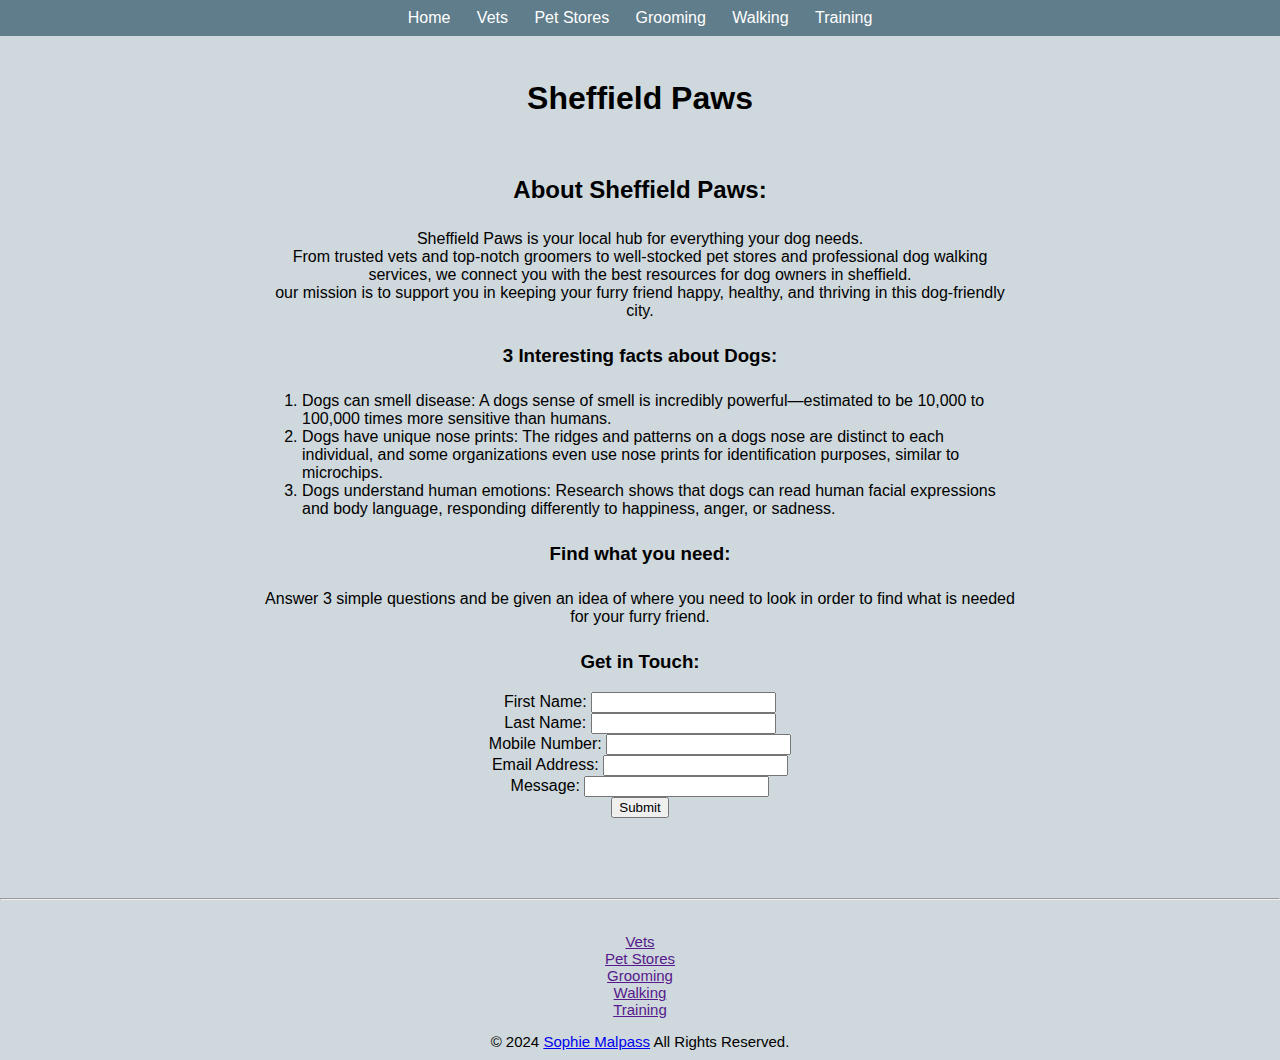
==== index.html @ 11173f2d "Updated internal links to each page" ====
<!DOCTYPE html>

<html lang="en">

<head>
    <meta charset="UTF-8">

    <meta name="viewport" content="width=device-width initial-scale=1.0">

    <link rel="stylesheet" href="styles/global.css">

    <title>Sheffield Paws: Your Local Guide to Dog Grooming, Vets, Pet Stores & Walks</title>
</head>

<body>

    <nav class="navbar">
        <ul>
            <li><a href="index.html">Home</a></li>
            <li><a href="pages/page-2.html">Vets</a></li>
            <li><a href="pages/page-3.html">Pet Stores</a></li>
            <li><a href="pages/page-4.html">Grooming</a></li>
            <li><a href="pages/page-5.html">Walking</a></li>
            <li><a href="pages/page-6.html">Training</a></li>
        </ul>
    </nav>

    <div class="container">

        <h1>Sheffield Paws</h1>

        <img>

        <h2>About Sheffield Paws:</h2>

        <div class="text">
            <p>
                Sheffield Paws is your local hub for everything your dog needs.
                <br>
                From trusted vets and top-notch groomers to well-stocked pet stores and professional dog walking
                services, we connect you with the best resources for dog owners in sheffield.
                <br>
                our mission is to support you in keeping your furry friend happy, healthy, and thriving in this
                dog-friendly city.
            </p>
        </div>

        <h3>3 Interesting facts about Dogs:</h3>

        <div class="text">

            <ol>
                <li>Dogs can smell disease: A dogs sense of smell is incredibly powerful—estimated to be 10,000 to
                    100,000 times more sensitive than humans.</li>
                <li>Dogs have unique nose prints: The ridges and patterns on a dogs nose are distinct to each
                    individual, and some organizations even use nose prints for identification purposes, similar to
                    microchips.</li>
                <li>Dogs understand human emotions: Research shows that dogs can read human facial expressions and body
                    language, responding differently to happiness, anger, or sadness.</li>
            </ol>

        </div>

        <div class="form-container">

            <div>

                <h3>Find what you need:</h3>

                <p>Answer 3 simple questions and be given an idea of where you need to look in order to find what is
                    needed for your furry friend.</p>

                <form action="" method="GET">

                    <div>

                    </div>

                    <div>

                    </div>

                    <div>

                    </div>

                </form>

            </div>

            <div class="contact-form">

                <h3>Get in Touch:</h3>

                <form action="submit_form.html" method="GET">

                    <div class="form-group">
                        <label for="first-name">First Name:</label>
                        <input type="" id="" name="" required>
                    </div>

                    <div class="form-group">
                        <label for="last-name">Last Name:</label>
                        <input type="" id="" name="" required>
                    </div>

                    <div class="form-group">
                        <label for="mobile">Mobile Number:</label>
                        <input type="" id="" name="" required>
                    </div>

                    <div class="form-group">
                        <label for="email">Email Address:</label>
                        <input type="" id="" name="" required>
                    </div>

                    <div class="form-group">
                        <label for="message">Message:</label>
                        <input type="" id="" name="" required>
                    </div>

                    <button type="submit"> Submit</button>

                </form>

            </div>

        </div>

    </div>

    <hr>

    <footer>

        <ul>
            <li><a class="" href=""></a></li>
            <li><a class="" href="">Vets</a></li>
            <li><a class="" href="">Pet Stores</a></li>
            <li><a class="" href="">Grooming</a></li>
            <li><a class="" href="">Walking</a></li>
            <li><a class="" href="">Training</a></li>
        </ul>

        © 2024 <a href="https://sophie-mal.github.io/Sheffield-Paws/" target="_blank">Sophie Malpass</a> All Rights Reserved.

    </footer>

</body>

</html>
---- styles/global.css ----
body {
    background-color: #CFD8DC;
    margin: 0;
    font-family: 'Gill Sans', 'Gill Sans MT', Calibri, 'Trebuchet MS', sans-serif, sans-serif;
    text-align: center;
}


.text {
    text-align: left;
}


img {
    max-height: 20em;
    max-width: 100%;
}


footer {
    padding: 10px;
    font-size: 15px;
}

footer ul {
    list-style: none;
    padding: 0;
    font-size: 15px;
}

footer:hover {
    font-size: 16px;
}


.button1 {
    color: #455A64;
    text-decoration: none;
    display: inline-block;
}

.button1:hover {
    color: #9E9E9E;
    text-decoration: underline;
    display: inline-block;
    font-size: 15px;
}

.button2 {
    background-color: #1B8195;
    border: none;
    border-radius: 8px;
    color: #455A64;
    padding: 10px 15px;
    text-align: center;
    text-decoration: none;
    display: inline-block;
    font-size: 16px;
}

.button2:hover {
    background-color: #9E9E9E;
}





.navbar {
    width: 100%;
    background-color: #607D8B;
    color: white;
    z-index: 1000;
}

/* Only large screens should have a navbar that follows you */
@media (min-width: 600px) {
    .navbar {
        position: fixed;
        top: 0;
    }

    .container {
        /* We need these: top margin to compensate for fixed navbar (otherwise the container moves behind it). Side margin so the content doesn't hug the sides. */
        margin: 80px 20px;
    }
}

.container {
    margin-left: 10px;
    margin-right: 10px;
}

.navbar ul {
    list-style-type: none;
    margin: 0;
    padding: 0;
    overflow: hidden;
    text-align: center;
}

.navbar ul li {
    display: inline;
}

.navbar ul li a {
    display: inline-block;
    color: white;
    text-align: center;
    padding: 9px 11px;
    text-decoration: none;
}

.navbar ul li a:hover {
    background-color: #BDBDBD;
}

.content {
    padding-top: 60px;
}

section {
    padding: 20px;
    margin: 20px;
}


p {
    text-align: center;
}

ol,
p {
    font-size: 1em;
}

/* For bigger screens */
@media (min-width: 2000px) {

    p,
    ol {
        font-size: 1.5em !important;
    }
}

@media screen and (min-width: 1024px) {

    p,
    ol {
        /* This makes the text group in the centre a bit more rather than off to the sides. */
        margin: 2% 20%;
    }
}



.title {
    color: #607D8B;
    text-decoration: none;
    font-weight: bold;
}

.title:hover {
    color: #9E9E9E;
    text-decoration: underline;
    font-weight: bold;
}


.title a {
    color: #607D8B;
    text-decoration: none;
    font-weight: bold;
}

.title a:hover {
    color: #9E9E9E;
    text-decoration: underline;
    font-weight: bold;
}
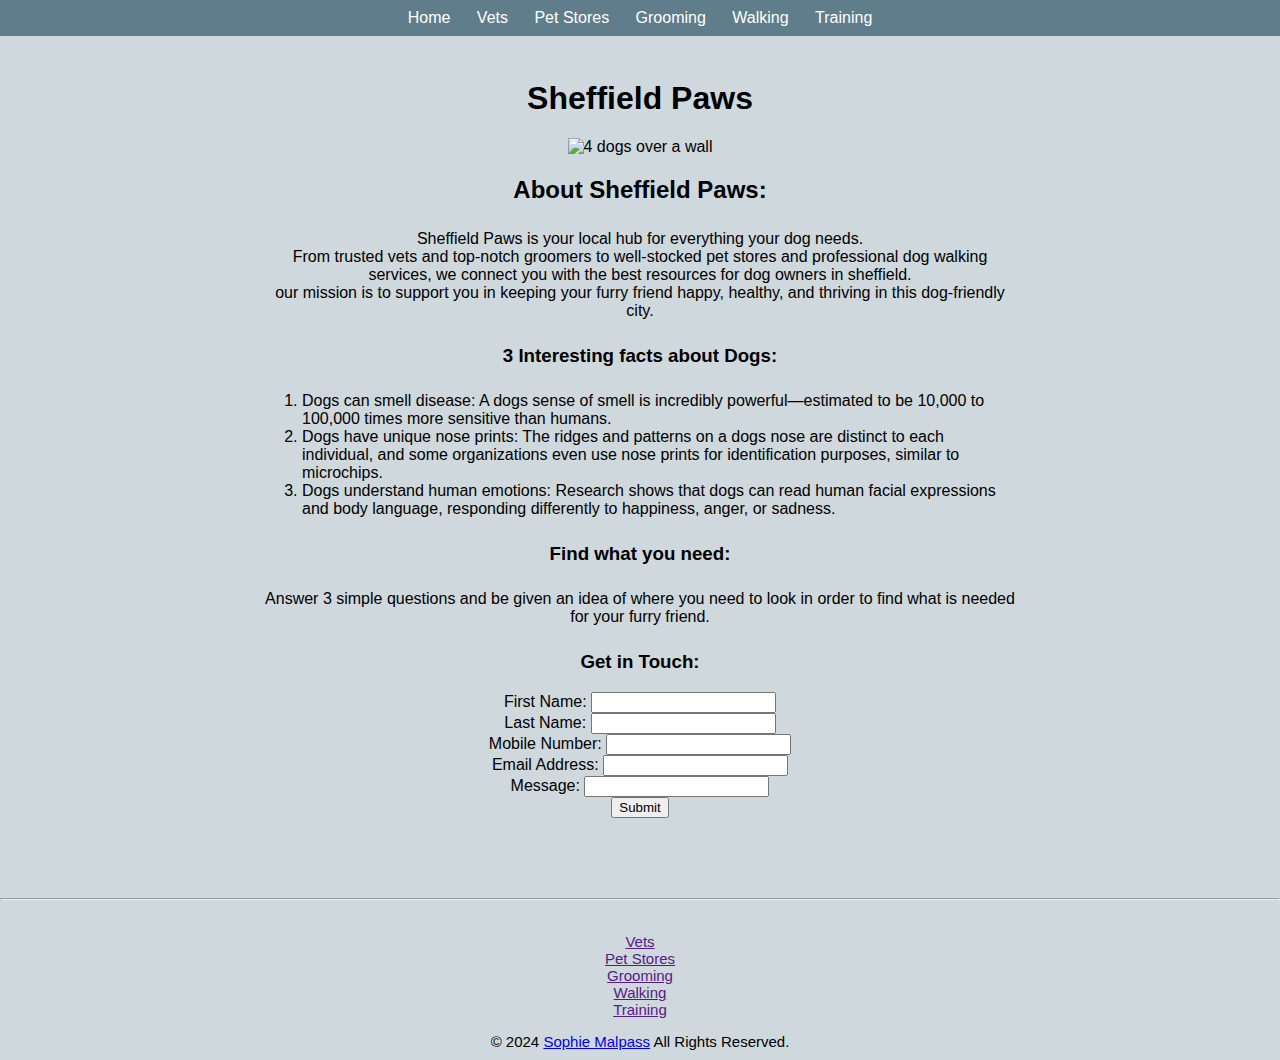
==== commit ae77f994: "Added image to home page" ====
--- a/index.html
+++ b/index.html
@@ -29,7 +29,7 @@
 
         <h1>Sheffield Paws</h1>
 
-        <img>
+        <img src="pexels-home.jpg" alt="4 dogs over a wall">
 
         <h2>About Sheffield Paws:</h2>
 
@@ -92,7 +92,7 @@
 
                 <h3>Get in Touch:</h3>
 
-                <form action="submit_form.html" method="GET">
+                <form action="submit-form.html" method="GET">
 
                     <div class="form-group">
                         <label for="first-name">First Name:</label>
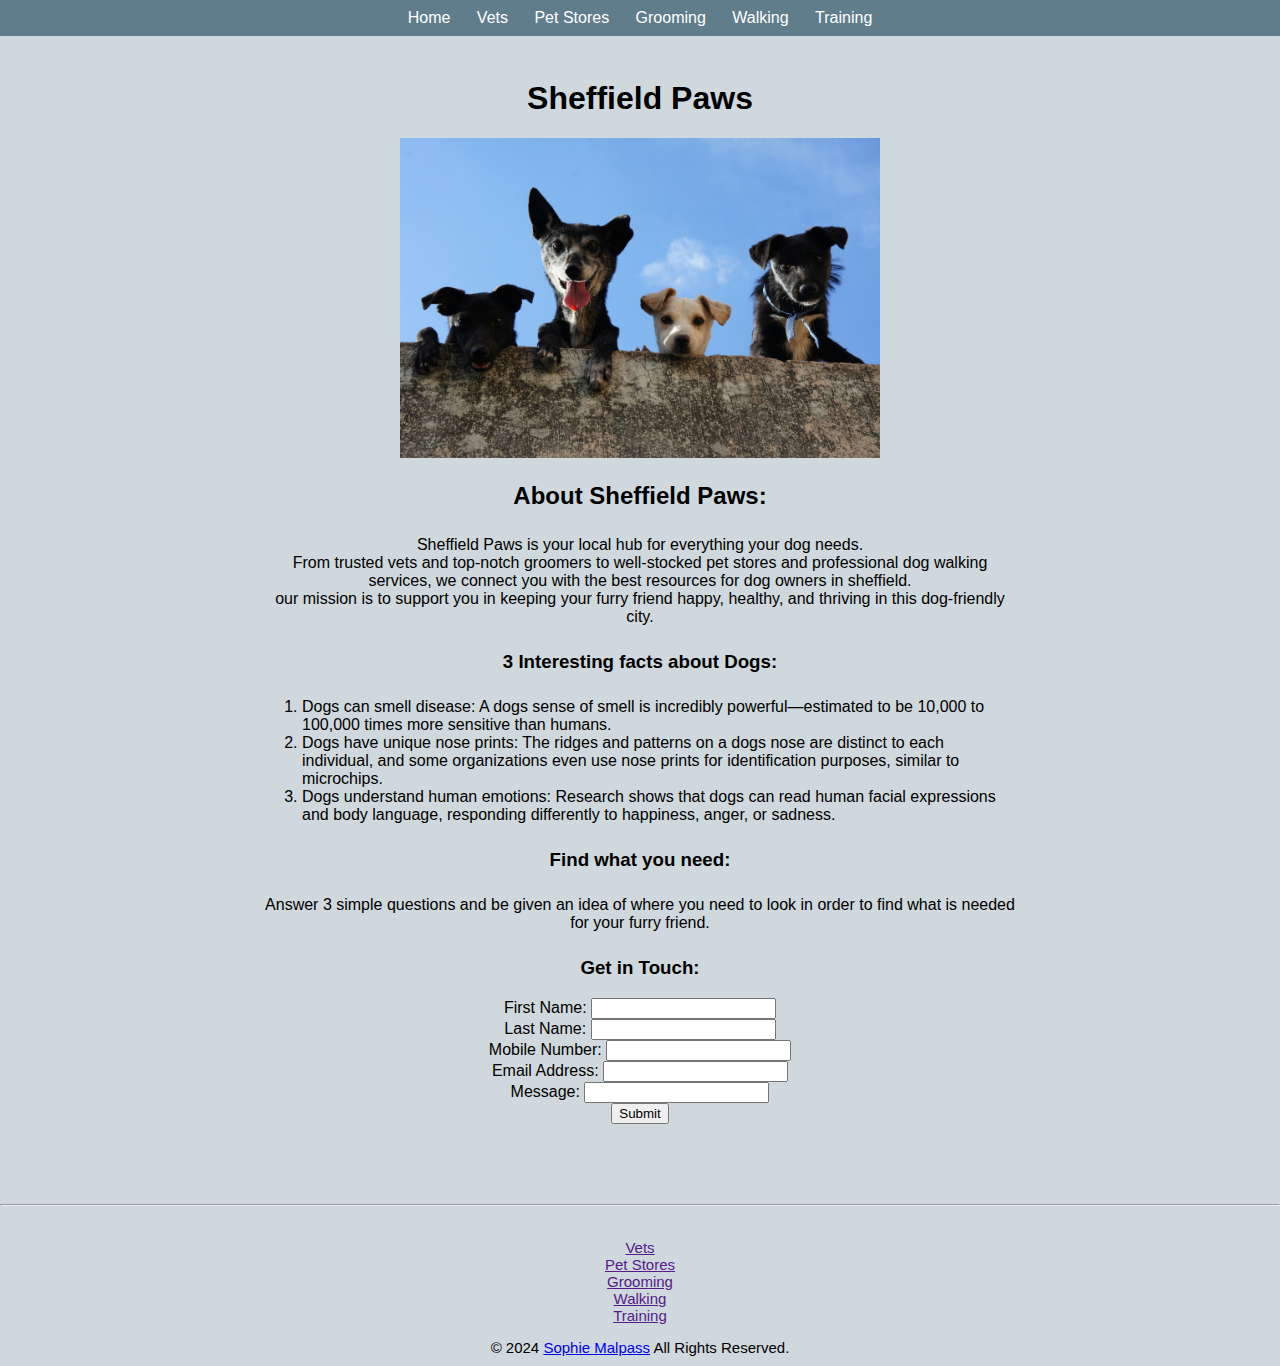
==== commit 7adbcac1: "Updated internal link src for image" ====
--- a/index.html
+++ b/index.html
@@ -29,7 +29,7 @@
 
         <h1>Sheffield Paws</h1>
 
-        <img src="pexels-home.jpg" alt="4 dogs over a wall">
+        <img src="images/pexels-home.jpg" alt="4 dogs over a wall">
 
         <h2>About Sheffield Paws:</h2>
 
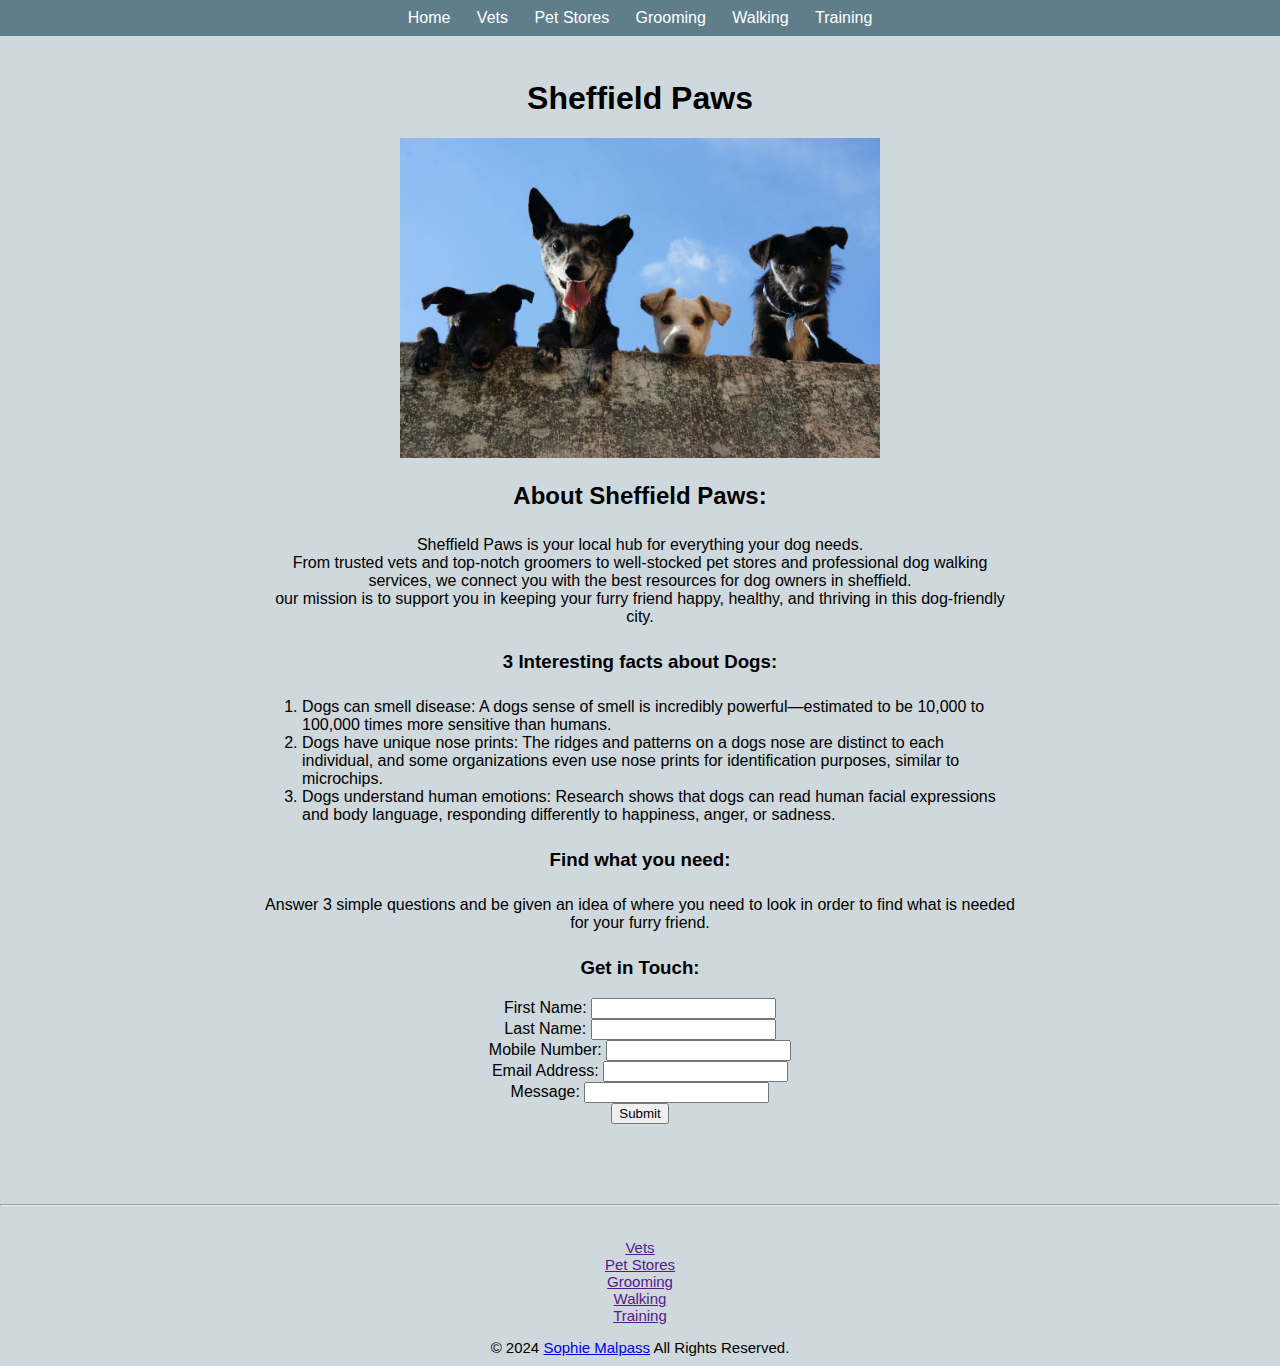
==== commit 930bed69: "Created links for the phone numbers & emails" ====
--- a/index.html
+++ b/index.html
@@ -142,7 +142,8 @@
             <li><a class="" href="">Training</a></li>
         </ul>
 
-        © 2024 <a href="https://sophie-mal.github.io/Sheffield-Paws/" target="_blank">Sophie Malpass</a> All Rights Reserved.
+        © 2024 <a href="https://sophie-mal.github.io/Sheffield-Paws/" target="_blank">Sophie Malpass</a> All Rights
+        Reserved.
 
     </footer>
 
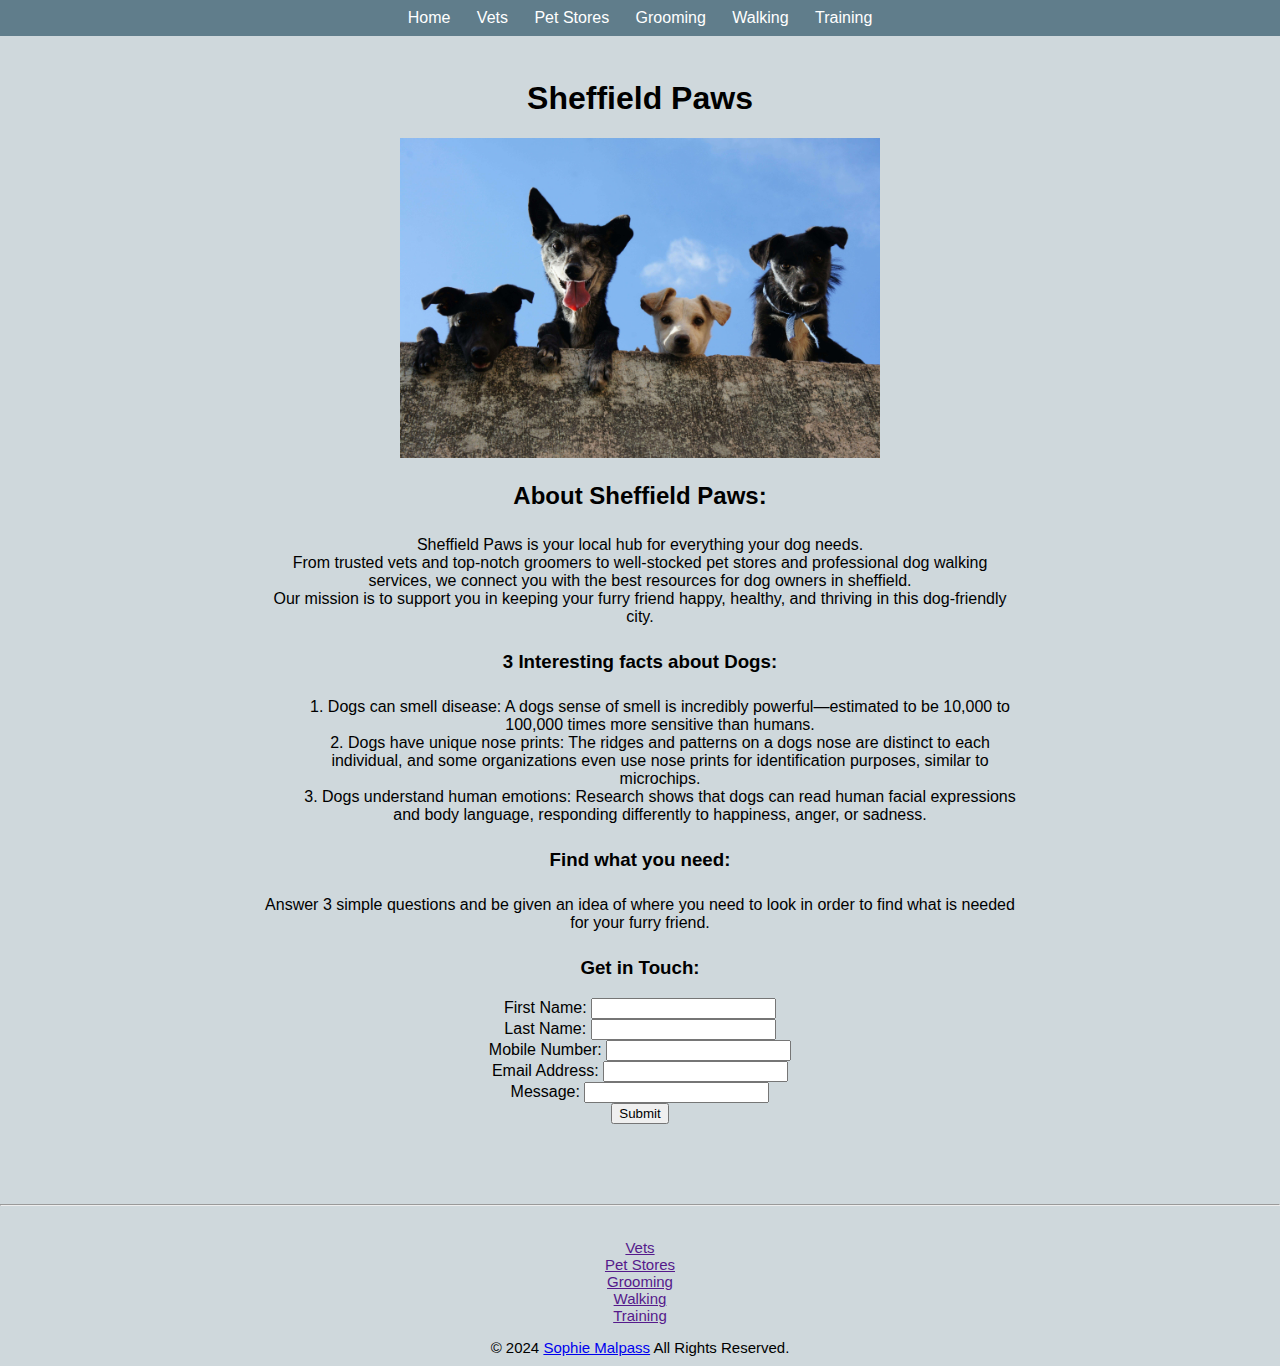
==== commit e95f1d4d: "Updated typo and internal HTML links" ====
--- a/index.html
+++ b/index.html
@@ -40,7 +40,7 @@
                 From trusted vets and top-notch groomers to well-stocked pet stores and professional dog walking
                 services, we connect you with the best resources for dog owners in sheffield.
                 <br>
-                our mission is to support you in keeping your furry friend happy, healthy, and thriving in this
+                Our mission is to support you in keeping your furry friend happy, healthy, and thriving in this
                 dog-friendly city.
             </p>
         </div>
@@ -92,7 +92,7 @@
 
                 <h3>Get in Touch:</h3>
 
-                <form action="submit-form.html" method="GET">
+                <form action="pages/submit-form.html" method="GET">
 
                     <div class="form-group">
                         <label for="first-name">First Name:</label>
--- a/styles/global.css
+++ b/styles/global.css
@@ -7,9 +7,12 @@
 
 
 .text {
-    text-align: left;
+    text-align: center;
 }
 
+h4 {
+    text-align: center;
+}
 
 img {
     max-height: 20em;
@@ -129,9 +132,22 @@
     text-align: center;
 }
 
+ol {
+    text-align: center;
+    list-style-position: inside;
+}
+
+
+ul {
+    text-align: center;
+    list-style-position: inside;
+}
+
+
 ol,
 p {
     font-size: 1em;
+    text-align: center;
 }
 
 /* For bigger screens */
